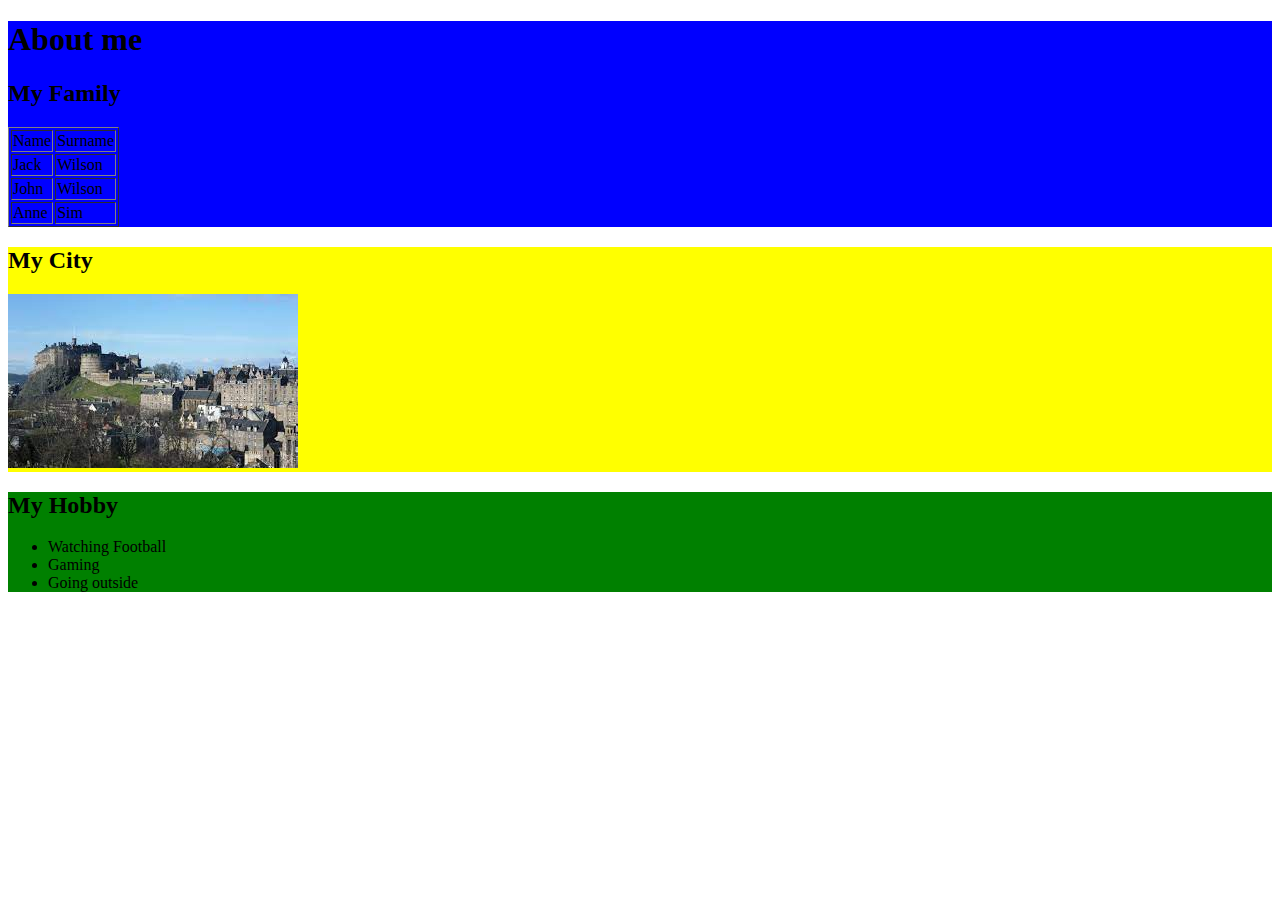
==== Index.html @ 968a7811 "Add files via upload" ====
<!DOCTYPE html> 
<html> 
	
	
	<head> 
		
		<!-- change title to Task 3-->
		<title>Task 3</title>

		<style> 
		
		.section_1 {

			background-color: blue;
		}
		
		.section_2 {

			background-color: yellow;
		}

		.section_3 {

			background-color: green;
		}
		</style>
		
	</head> 
	
	
	<body> 
		<div class = "section_1">
		<!--change heading to About Me-->
		<h1>About me</h1>


		<!--section 1 to have blue background-->
		
		<!-- create heading 2 "My family" -->
		<h2> My Family</h2>

		<!-- create table Name and Surname and add 3 members of your family-->
		<table border = "1">
			<tr>

				<td> Name </td>
				<td> Surname </td>
			</tr>
			<tr> 

				<td> Jack </td>
				<td> Wilson</td>


			</tr>

			<tr> 

				<td> John </td>
				<td> Wilson</td>

			</tr>
			<tr> 

				<td> Anne </td>
				<td> Sim</td>


			</tr>


		</table>

	</div>


		<!--section 2 to have yellow background-->

		<div class = "section_2">

		<!-- create heading 2 "My city" -->
		
		<h2> My City</h2>

		<!-- add image of your city. remember to upload the file to replit-->
		<img src = "Edinburgh.jfif">

		</div>


		<!--section 3 to have green background-->

		<div class = "section_3">

		<!-- create heading 2 "My hobby" -->
		<h2> My Hobby</h2>

		<!-- create a list of your hobby - 3 items-->
		<ul>
			<li> Watching Football</li>
			<li> Gaming </li>
			<li> Going outside</li>
		</ul>
		
		</div>
	</body> 
	
</html>
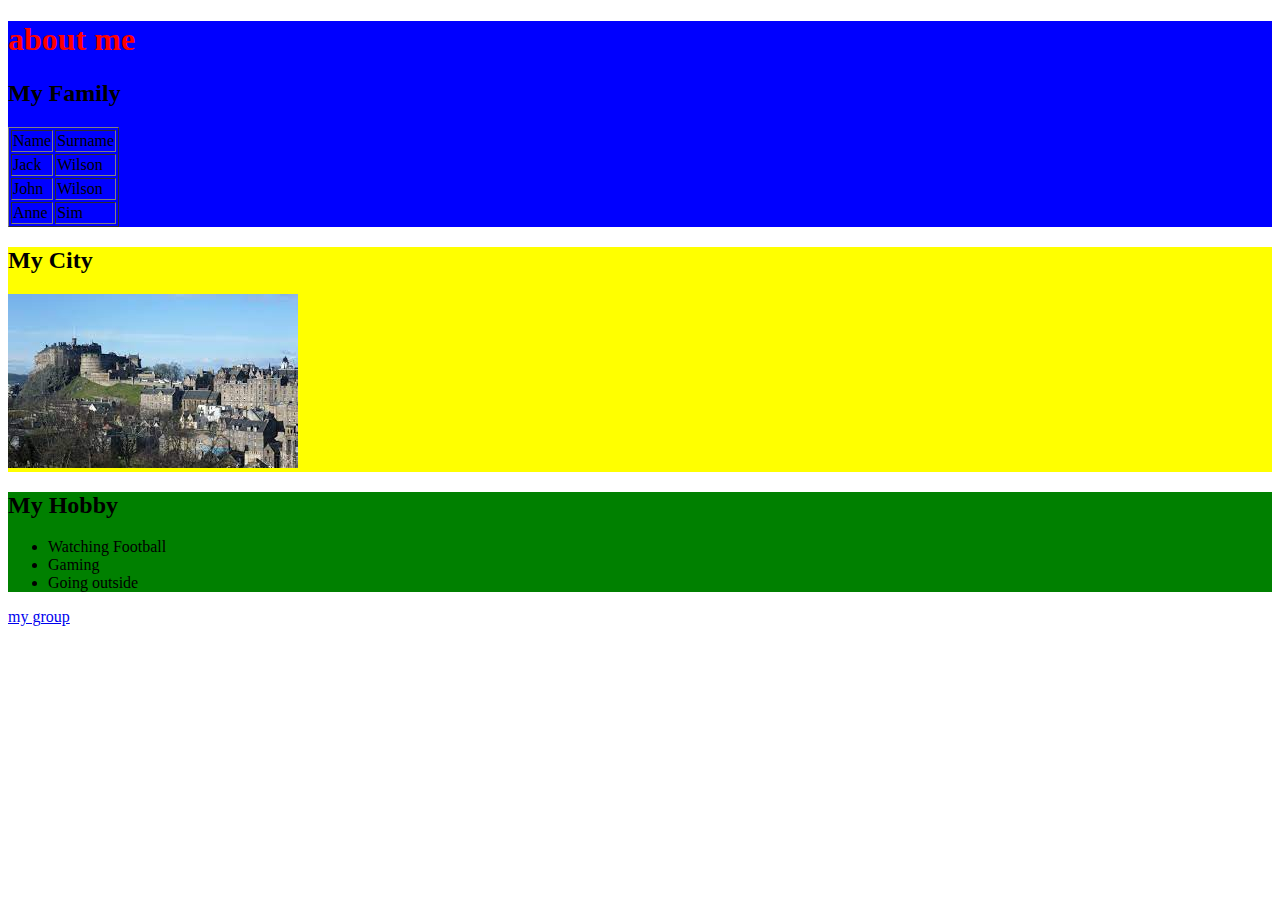
==== commit 24d4b76d: "Add files via upload" ====
--- a/Index.html
+++ b/Index.html
@@ -31,7 +31,7 @@
 	<body> 
 		<div class = "section_1">
 		<!--change heading to About Me-->
-		<h1>About me</h1>
+			<h1 style ="color:red;"> about me </h1>
 
 
 		<!--section 1 to have blue background-->
@@ -103,6 +103,8 @@
 		</ul>
 		
 		</div>
+
+		<a href ="mygroup.html"> my group</a>
 	</body> 
 	
 </html> 
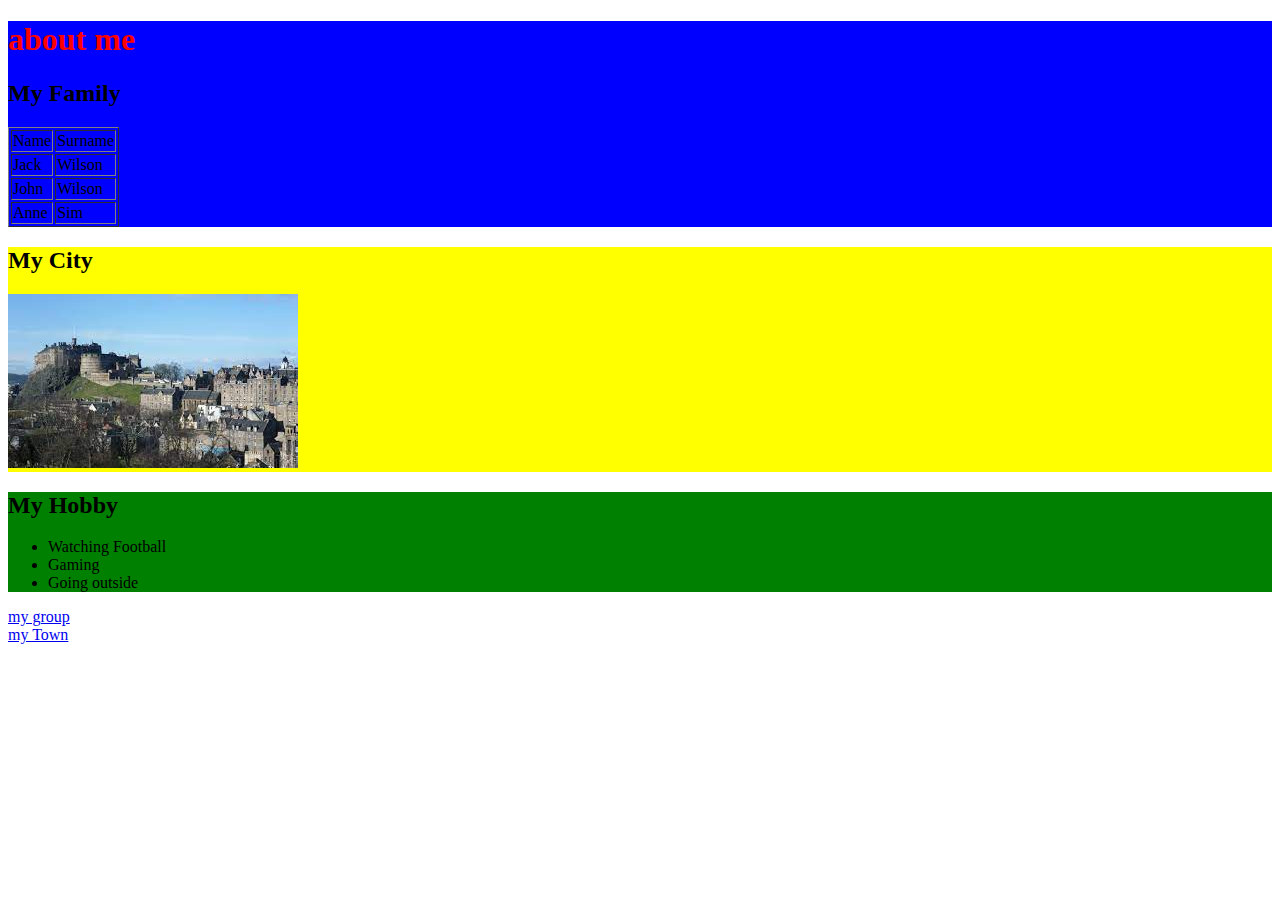
==== commit bcf35b41: "Add files via upload" ====
--- a/Index.html
+++ b/Index.html
@@ -105,6 +105,10 @@
 		</div>
 
 		<a href ="mygroup.html"> my group</a>
+		<br> 
+
+		<a href = "mytown.html"> my Town</a>
+		</a>
 	</body> 
 	
 </html> 
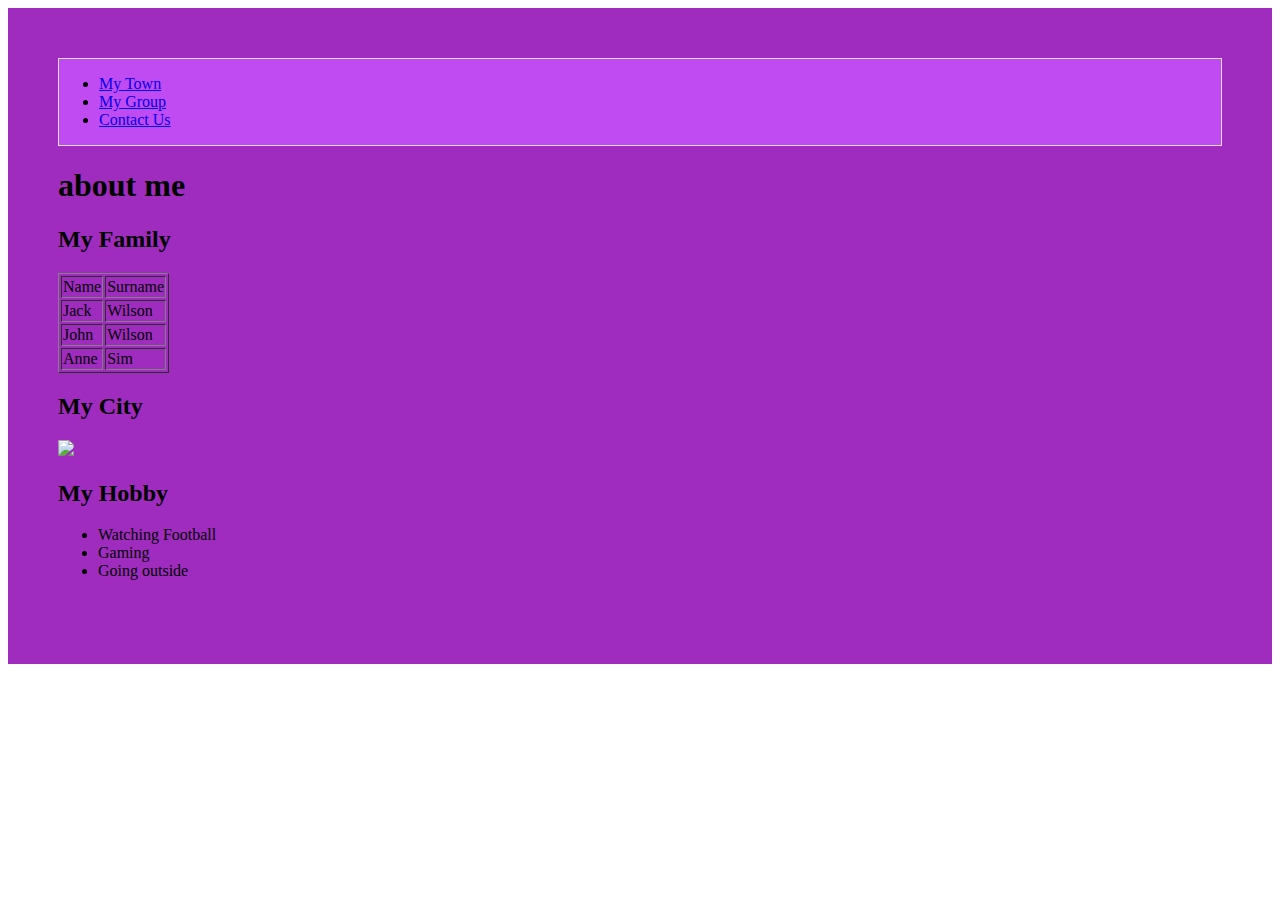
==== commit dea3d23c: "Add files via upload" ====
--- a/Index.html
+++ b/Index.html
@@ -4,7 +4,7 @@
 	
 	<head> 
 		
-		<!-- change title to Task 3-->
+		<!-- change title to Task 3--
 		<title>Task 3</title>
 
 		<style> 
@@ -23,15 +23,34 @@
 
 			background-color: green;
 		}
-		</style>
+		</style> -->
+
+
+<meta name="description" content="Information about me">
+<meta name="keywords" content="Jack, Myself, Information">
+<meta charset ="UTF-8">
 		
+<link rel="stylesheet" href="style.css">
 	</head> 
 	
 	
 	<body> 
-		<div class = "section_1">
-		<!--change heading to About Me-->
-			<h1 style ="color:red;"> about me </h1>
+	
+
+		<div class ="bg-Purple">
+		<!--<div class = "section_1"> -->
+			
+			<nav>
+				<ul> 
+					<li> <a href = "mytown.html"> My Town </a></li>
+					<li> <a href = "mygroup.html"> My Group </a></li>
+					<li> <a href = "Contact.html"> Contact Us</a></li>
+				</ul>
+			</nav>
+			
+		
+			
+			<h1> about me </h1>
 
 
 		<!--section 1 to have blue background-->
@@ -70,13 +89,14 @@
 
 
 		</table>
+		<!-- </div> -->
 
-	</div>
+	
 
 
 		<!--section 2 to have yellow background-->
 
-		<div class = "section_2">
+		<!-- <div class = "section_2"> -->
 
 		<!-- create heading 2 "My city" -->
 		
@@ -85,12 +105,12 @@
 		<!-- add image of your city. remember to upload the file to replit-->
 		<img src = "Edinburgh.jfif">
 
-		</div>
+		<!-- </div> -->
 
 
 		<!--section 3 to have green background-->
 
-		<div class = "section_3">
+		
 
 		<!-- create heading 2 "My hobby" -->
 		<h2> My Hobby</h2>
@@ -102,14 +122,16 @@
 			<li> Going outside</li>
 		</ul>
 		
+	
+
+	<br>
+
+
+	
+
 		</div>
-
-		<a href ="mygroup.html"> my group</a>
-		<br> 
-
-		<a href = "mytown.html"> my Town</a>
-		</a>
 	</body> 
+	
 	
 </html> 
 	 
--- a/style.css
+++ b/style.css
@@ -0,0 +1,21 @@
+/* Dark Purple: #73168C 
+Purple: #9F2CBF
+Light Purple: #C04BF2
+Blue: #281259
+Navy: #070926 */
+
+.bg-Light {
+    background-color: #C04BF2;
+    padding: 50px;
+}
+
+.bg-Purple { 
+    background-color: #9F2CBF;
+    padding: 50px;
+}
+
+nav{
+    background-color: #C04BF2;
+    border: 1px solid #dedede;
+    display: block; 
+}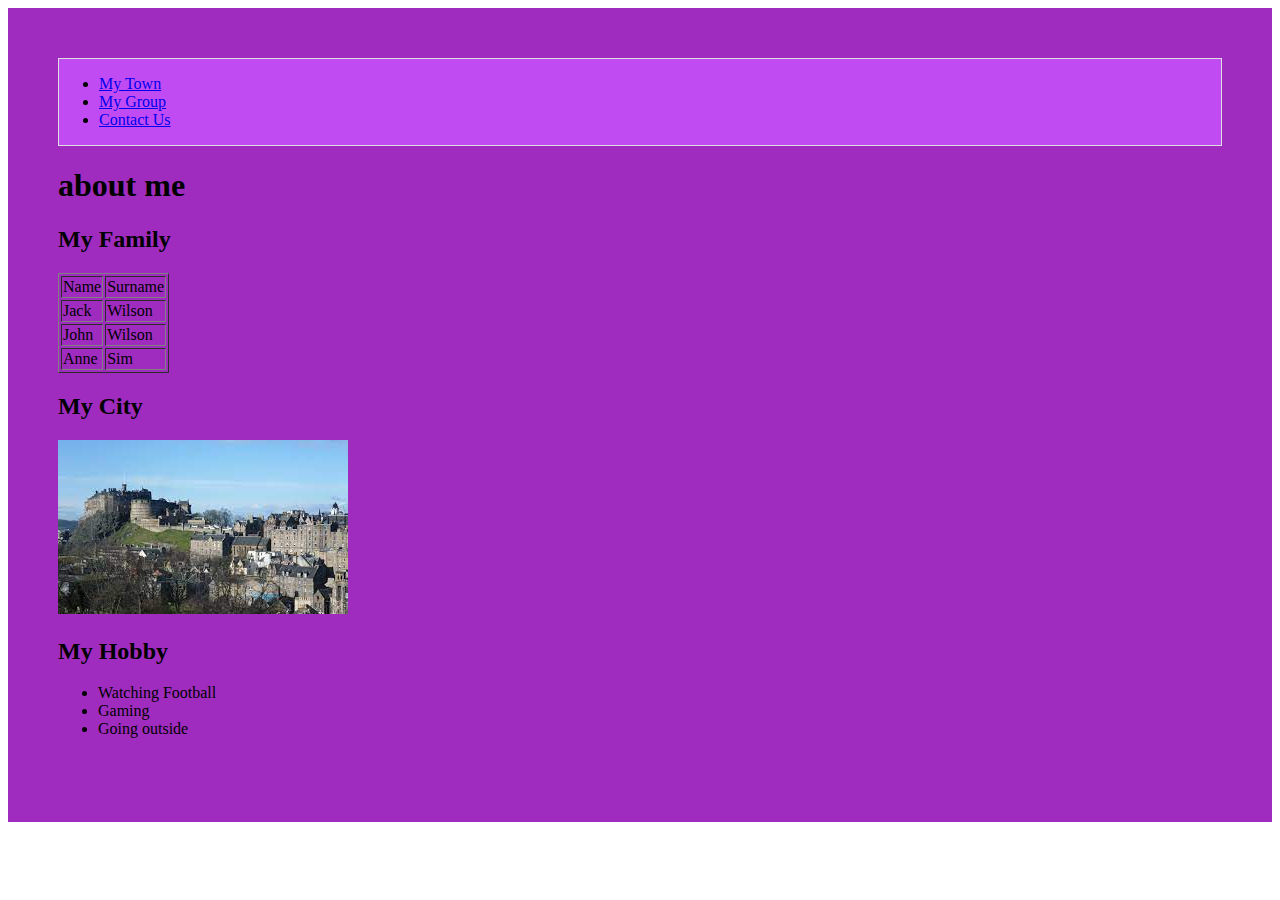
==== commit 55bad36f: "Image Directory changes" ====
--- a/Index.html
+++ b/Index.html
@@ -103,7 +103,7 @@
 		<h2> My City</h2>
 
 		<!-- add image of your city. remember to upload the file to replit-->
-		<img src = "Edinburgh.jfif">
+		<img src = "Images/Edinburgh.jfif">
 
 		<!-- </div> -->
 
